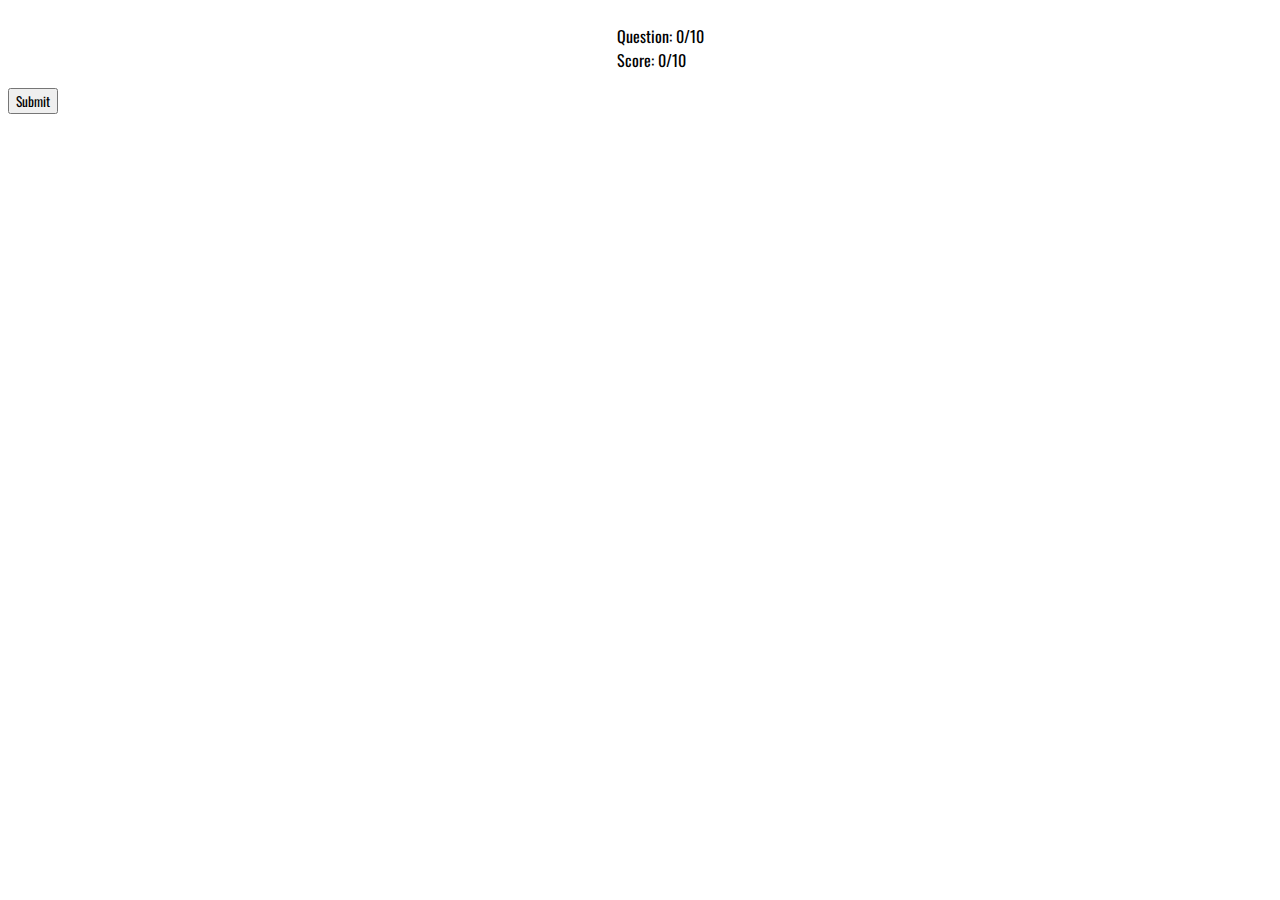
==== main.html @ ed6b8e15 "Add files via upload" ====
<!DOCTYPE html>
<html lang="en">
    <head>
        <meta charset="utf-8">
        <meta name="viewport" content="width=device-width">
        <title>Rock History Quiz App</title>
        <meta name="description" content="Test your knowledge of rock and roll history">
        <link href="main.css" rel="stylesheet" type="text/css"/>
        <link href='https://fonts.googleapis.com/css?family=Oswald' rel='stylesheet'>
    </head>
    <body>
    <header role="banner">
        <div class="logo">
            <!--logo will go here-->
        </div>
    <div class="scorekeeper">
        <ul>
            <li>Question: <span class="questionNumber">0</span>/10</li>
            <li>Score: <span class="scoreNumber">0</span>/10</li>
        </ul>
    </div>
</header>
<main role="main">
    <div class="inQuiz">
    <!--question will go here-->
    <button type="button" class="submitQuestion">Submit</button>
    </div>
</main>
    

    <script src="https://code.jquery.com/jquery-3.2.1.min.js"></script>
    <script src="index.js"></script>
    <script src="datastore.js"></script>
    </body>
    </html>
---- main.css ----
body * {
    box-sizing: border-box;
    font-family: 'Oswald', sans-serif;
  }

header {
    display: flex; 
    flex-direction: column; 
    align-items: center;
  }

li {
    list-style-type: none;
}
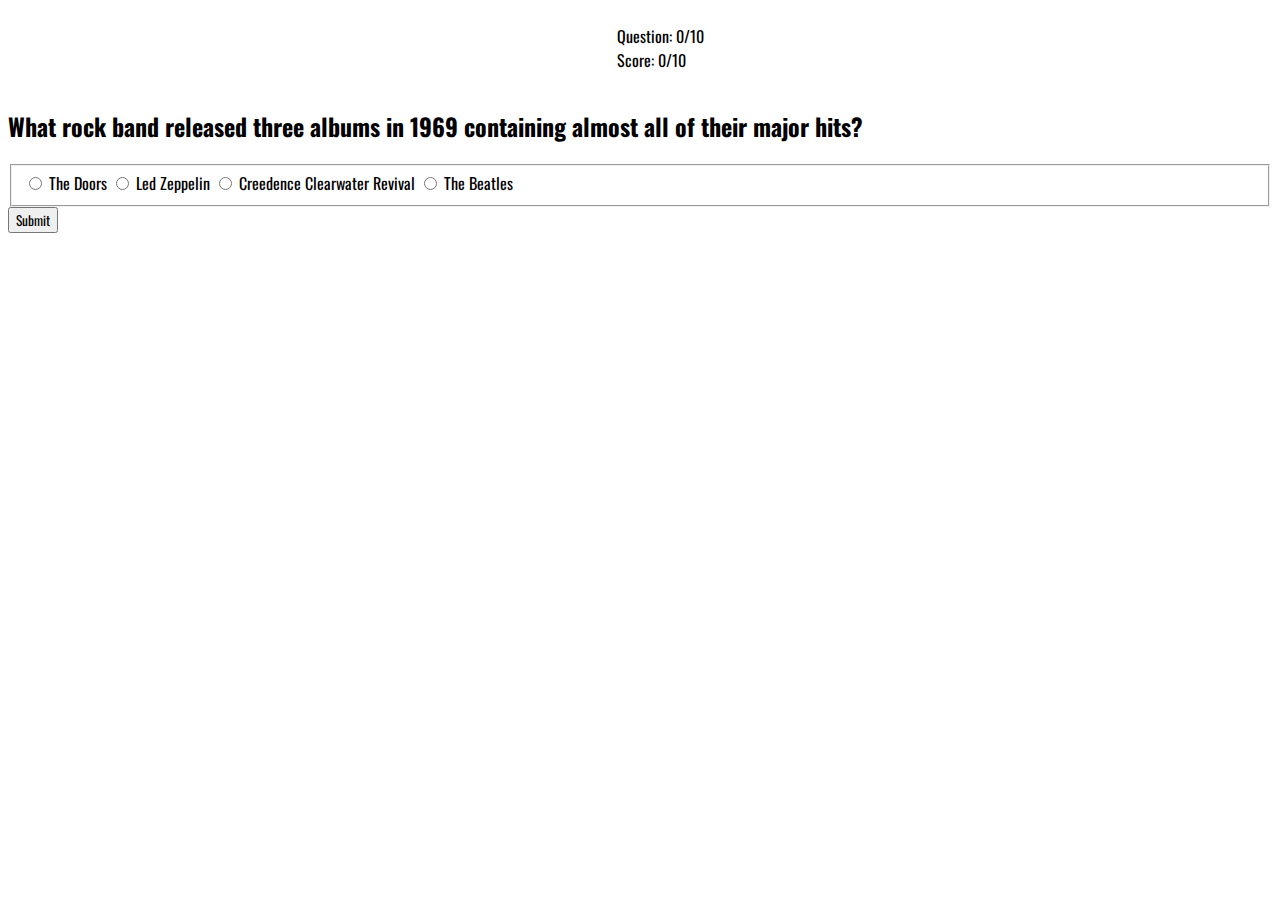
==== commit 38165d0c: "Add files via upload" ====
--- a/main.html
+++ b/main.html
@@ -21,8 +21,29 @@
     </div>
 </header>
 <main role="main">
-    <div class="inQuiz">
-    <!--question will go here-->
+    <div class="quizQuestions">
+            <h2>What rock band released three albums in 1969 containing almost all of their major hits?</h2>
+            <form>
+            <fieldset>
+            <label class="answerOption">
+            <input type="radio" name="answer" required>
+            <span>The Doors</span>
+            </label>
+            <label class="answerOption">
+            <input type="radio" name="answer" required>
+            <span>Led Zeppelin</span>
+            </label>
+            <label class="answerOption">
+            <input type="radio" name="answer" required>
+            <span>Creedence Clearwater Revival</span>
+            </label>
+            <label class="answerOption">
+            <input type="radio" name="answer" required>
+            <span>The Beatles</span>
+            </label>
+            </fieldset>
+            </form>
+            </div>
     <button type="button" class="submitQuestion">Submit</button>
     </div>
 </main>
